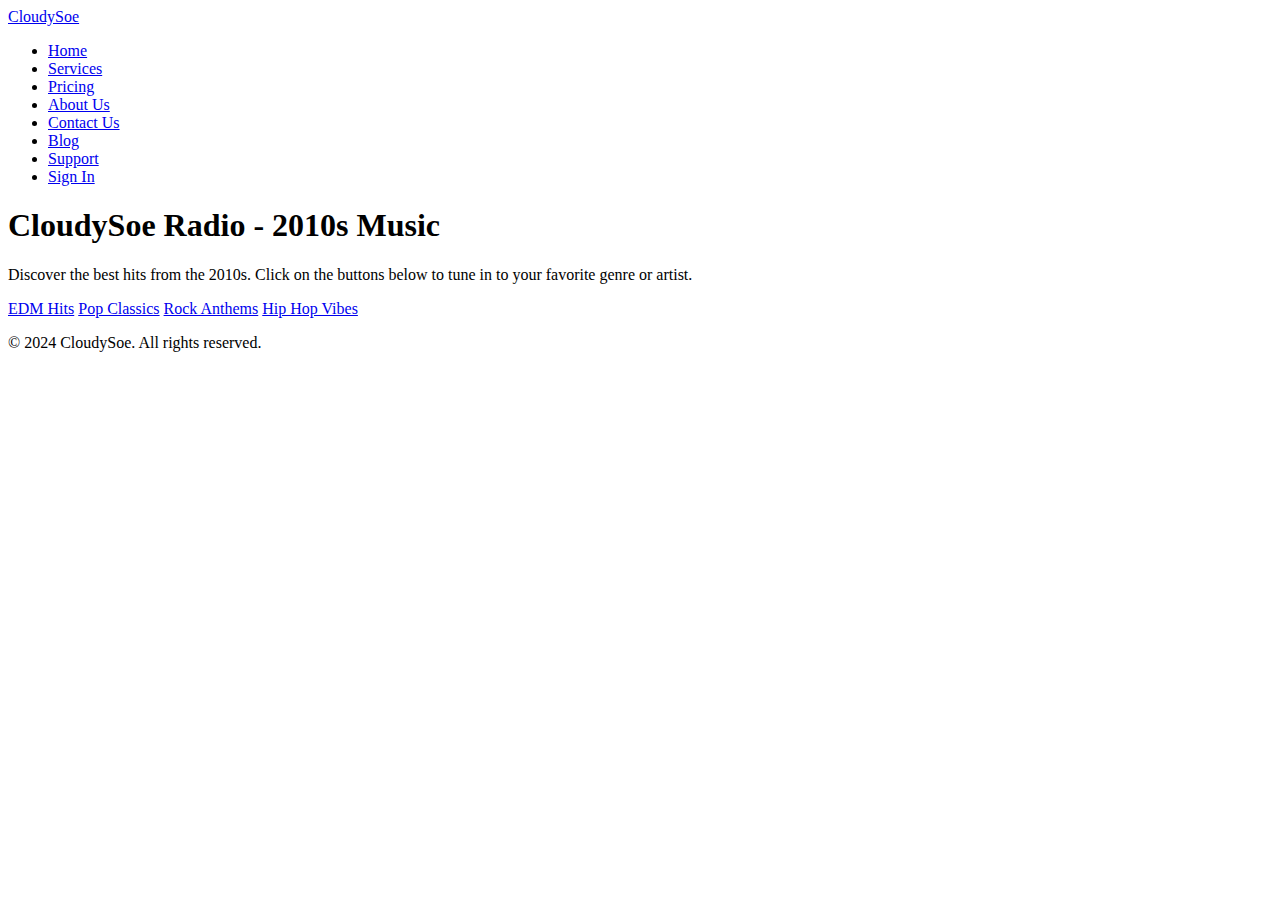
==== index.html @ 07caf7a4 "Create index.html" ====
<!DOCTYPE html>
<html lang="en">
<head>
    <meta charset="UTF-8">
    <meta name="viewport" content="width=device-width, initial-scale=1.0">
    <title>CloudySoe Radio - 2010s Music</title>
    <link rel="stylesheet" href="styles.css">
    <link href="https://fonts.googleapis.com/css2?family=Inter:wght@400;600;700&display=swap" rel="stylesheet">
</head>
<body>
    <!-- Navigation Bar -->
    <header>
        <nav class="navbar">
            <div class="container">
                <div class="logo">
                    <a href="https://cloudysoe.co.uk">CloudySoe</a>
                </div>
                <ul class="nav-links">
                    <li><a href="https://cloudysoe.co.uk/#home">Home</a></li>
                    <li><a href="https://cloudysoe.co.uk/#services">Services</a></li>
                    <li><a href="https://cloudysoe.co.uk/#pricing">Pricing</a></li>
                    <li><a href="https://cloudysoe.co.uk/#about">About Us</a></li>
                    <li><a href="https://cloudysoe.co.uk/#contact">Contact Us</a></li>
                    <li><a href="https://cloudysoe.co.uk/#blog">Blog</a></li>
                    <li><a href="https://cloudysoe.co.uk/#support">Support</a></li>
                    <li><a href="https://cloudysoe.co.uk/#signin" class="btn-signin">Sign In</a></li>
                </ul>
            </div>
        </nav>
    </header>

    <!-- Radio Station Page -->
    <section id="radio" class="radio-page">
        <div class="container">
            <h1>CloudySoe Radio - 2010s Music</h1>
            <p>Discover the best hits from the 2010s. Click on the buttons below to tune in to your favorite genre or artist.</p>
            <div class="radio-buttons">
                <a href="/station/edm" class="btn primary">EDM Hits</a>
                <a href="/station/pop" class="btn primary">Pop Classics</a>
                <a href="/station/rock" class="btn primary">Rock Anthems</a>
                <a href="/station/hiphop" class="btn primary">Hip Hop Vibes</a>
            </div>
        </div>
    </section>

    <!-- Footer -->
    <footer>
        <div class="container">
            <p>&copy; 2024 CloudySoe. All rights reserved.</p>
        </div>
    </footer>
</body>
</html>
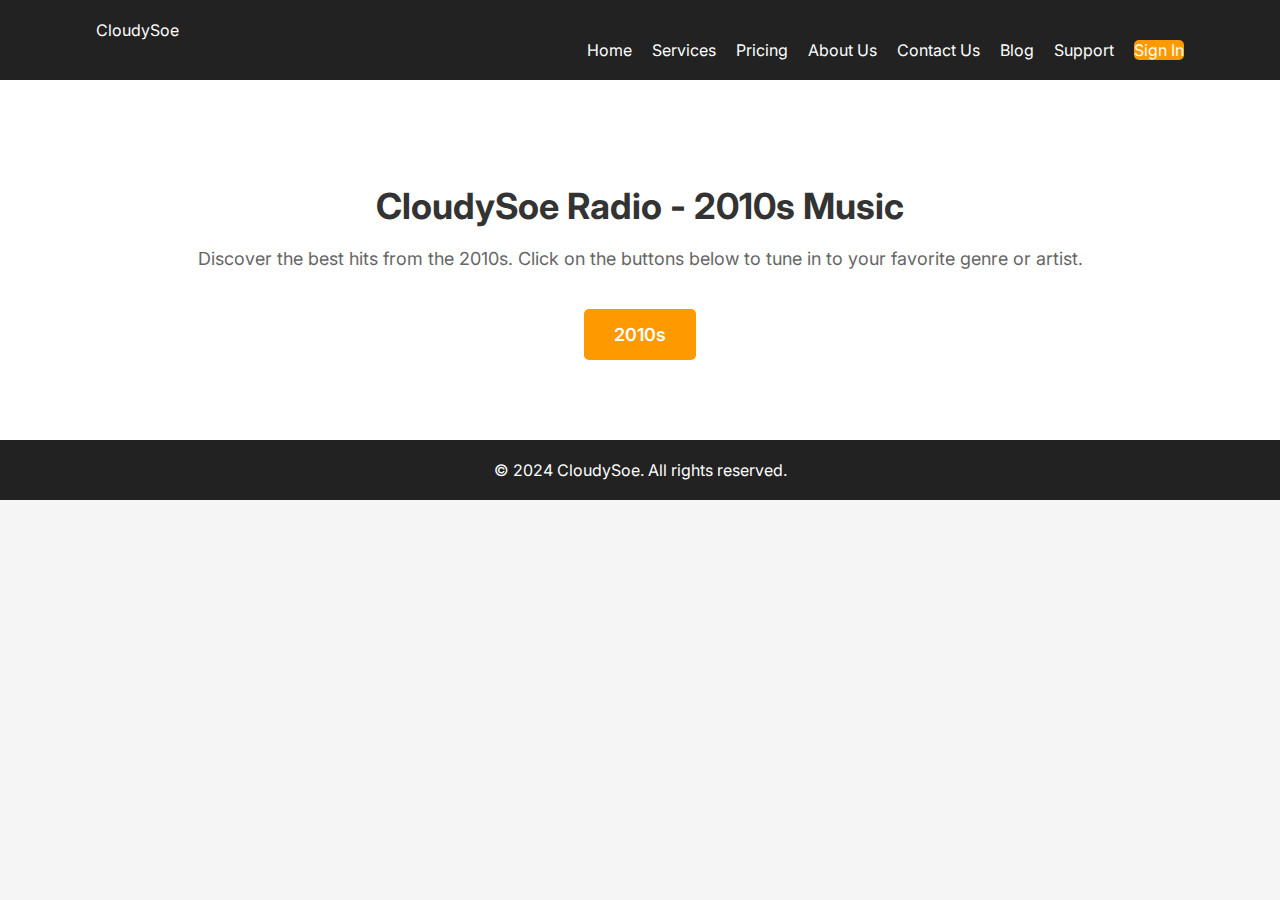
==== commit 1ed5a4da: "Update index.html" ====
--- a/index.html
+++ b/index.html
@@ -35,10 +35,8 @@
             <h1>CloudySoe Radio - 2010s Music</h1>
             <p>Discover the best hits from the 2010s. Click on the buttons below to tune in to your favorite genre or artist.</p>
             <div class="radio-buttons">
-                <a href="/station/edm" class="btn primary">EDM Hits</a>
-                <a href="/station/pop" class="btn primary">Pop Classics</a>
-                <a href="/station/rock" class="btn primary">Rock Anthems</a>
-                <a href="/station/hiphop" class="btn primary">Hip Hop Vibes</a>
+                <a href="/station/edm" class="btn primary">2010s</a>
+                
             </div>
         </div>
     </section>
--- a/styles.css
+++ b/styles.css
@@ -0,0 +1,100 @@
+/* Radio Page Styles */
+.radio-page {
+    background-color: #fff;
+    padding: 80px 0;
+    text-align: center;
+}
+
+.radio-page h1 {
+    font-size: 36px;
+    margin-bottom: 20px;
+    color: #333;
+}
+
+.radio-page p {
+    font-size: 18px;
+    margin-bottom: 40px;
+    color: #666;
+}
+
+.radio-buttons {
+    display: flex;
+    flex-direction: column;
+    align-items: center;
+    gap: 20px;
+}
+
+.radio-buttons .btn {
+    background-color: #ff9900;
+    color: #fff;
+    padding: 15px 30px;
+    border-radius: 5px;
+    font-size: 18px;
+    font-weight: 600;
+    text-decoration: none;
+    transition: background-color 0.3s ease;
+}
+
+.radio-buttons .btn:hover {
+    background-color: #cc7a00;
+}
+
+/* General Styles */
+body {
+    font-family: 'Inter', sans-serif;
+    margin: 0;
+    padding: 0;
+    background-color: #f5f5f5;
+    color: #333;
+}
+
+.container {
+    width: 85%;
+    margin: 0 auto;
+    max-width: 1200px;
+}
+
+/* Navigation Bar and Footer */
+.navbar, footer {
+    background-color: #222;
+    color: #fff;
+}
+
+.navbar {
+    padding: 20px 0;
+}
+
+.logo a, .nav-links a, footer p {
+    color: #fff;
+    text-decoration: none;
+}
+
+.nav-links {
+    list-style: none;
+    display: flex;
+    justify-content: flex-end;
+    margin: 0;
+}
+
+.nav-links li {
+    margin-left: 20px;
+}
+
+.btn-signin {
+    background-color: #ff9900;
+    color: #fff;
+    border-radius: 5px;
+}
+
+.btn-signin:hover {
+    background-color: #cc7a00;
+}
+
+footer {
+    padding: 20px 0;
+    text-align: center;
+}
+
+footer p {
+    margin: 0;
+}
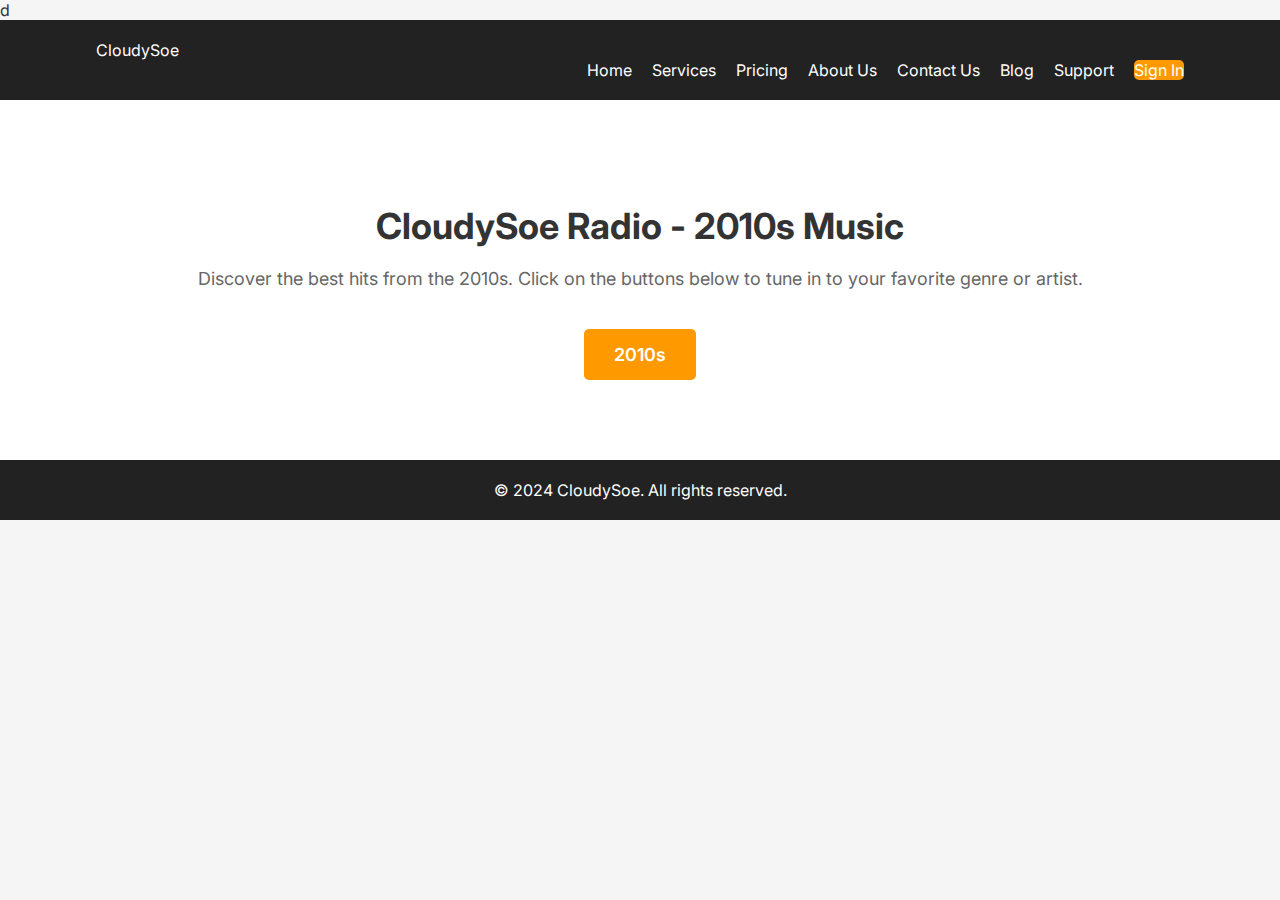
==== commit 16d962ee: "Update index.html" ====
--- a/index.html
+++ b/index.html
@@ -1,9 +1,9 @@
-<!DOCTYPE html>
+<!DOCTYPE html>d
 <html lang="en">
 <head>
     <meta charset="UTF-8">
     <meta name="viewport" content="width=device-width, initial-scale=1.0">
-    <title>CloudySoe Radio - 2010s Music</title>
+    <title>CloudySoe Radio - Choose You're Music</title>
     <link rel="stylesheet" href="styles.css">
     <link href="https://fonts.googleapis.com/css2?family=Inter:wght@400;600;700&display=swap" rel="stylesheet">
 </head>
@@ -35,7 +35,7 @@
             <h1>CloudySoe Radio - 2010s Music</h1>
             <p>Discover the best hits from the 2010s. Click on the buttons below to tune in to your favorite genre or artist.</p>
             <div class="radio-buttons">
-                <a href="/station/edm" class="btn primary">2010s</a>
+                <a href="/station/2010s" class="btn primary">2010s</a>
                 
             </div>
         </div>
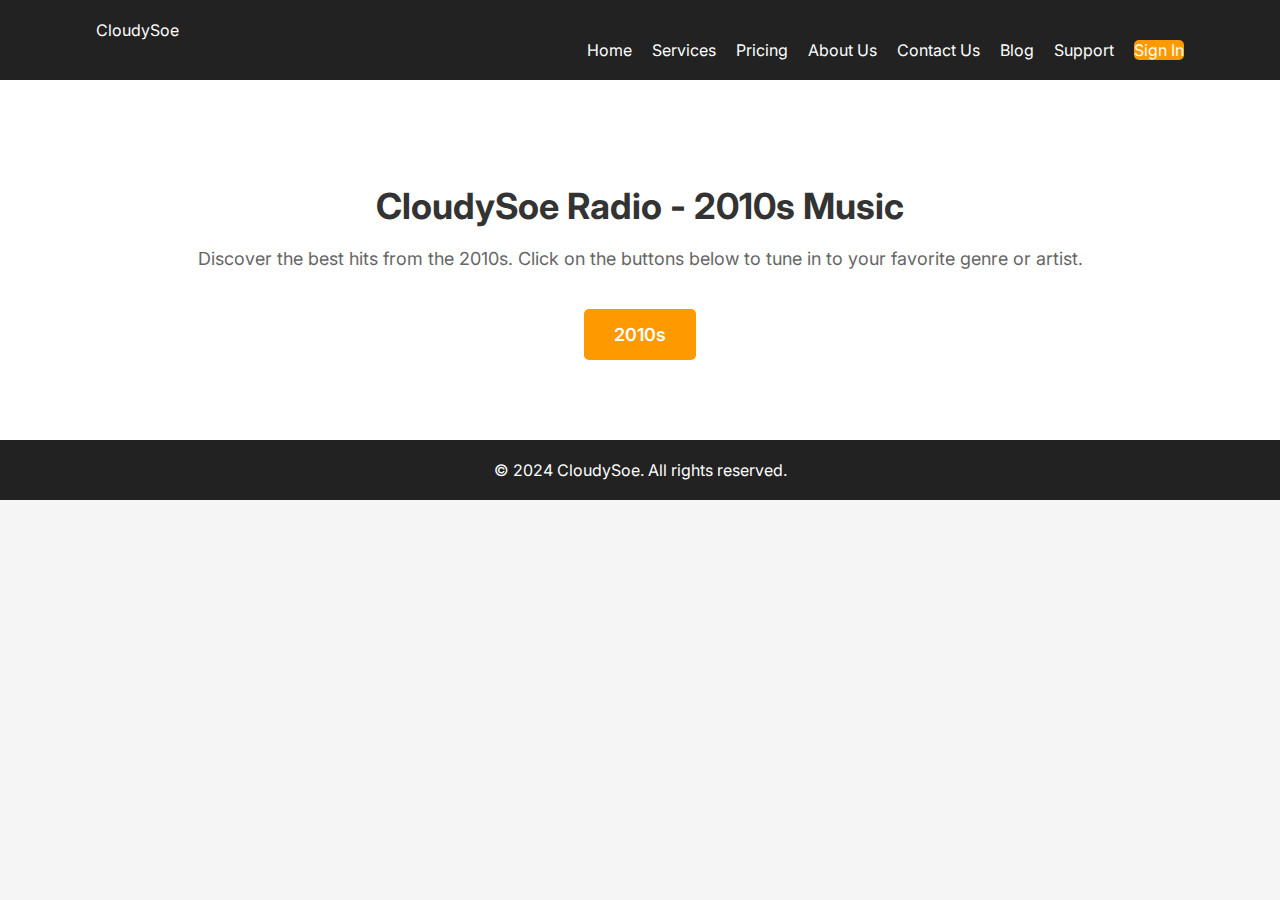
==== commit a4a31762: "Update index.html" ====
--- a/index.html
+++ b/index.html
@@ -1,4 +1,4 @@
-<!DOCTYPE html>d
+<!DOCTYPE html>
 <html lang="en">
 <head>
     <meta charset="UTF-8">
@@ -35,7 +35,7 @@
             <h1>CloudySoe Radio - 2010s Music</h1>
             <p>Discover the best hits from the 2010s. Click on the buttons below to tune in to your favorite genre or artist.</p>
             <div class="radio-buttons">
-                <a href="/station/2010s" class="btn primary">2010s</a>
+                <a href="/2010s" class="btn primary">2010s</a>
                 
             </div>
         </div>
